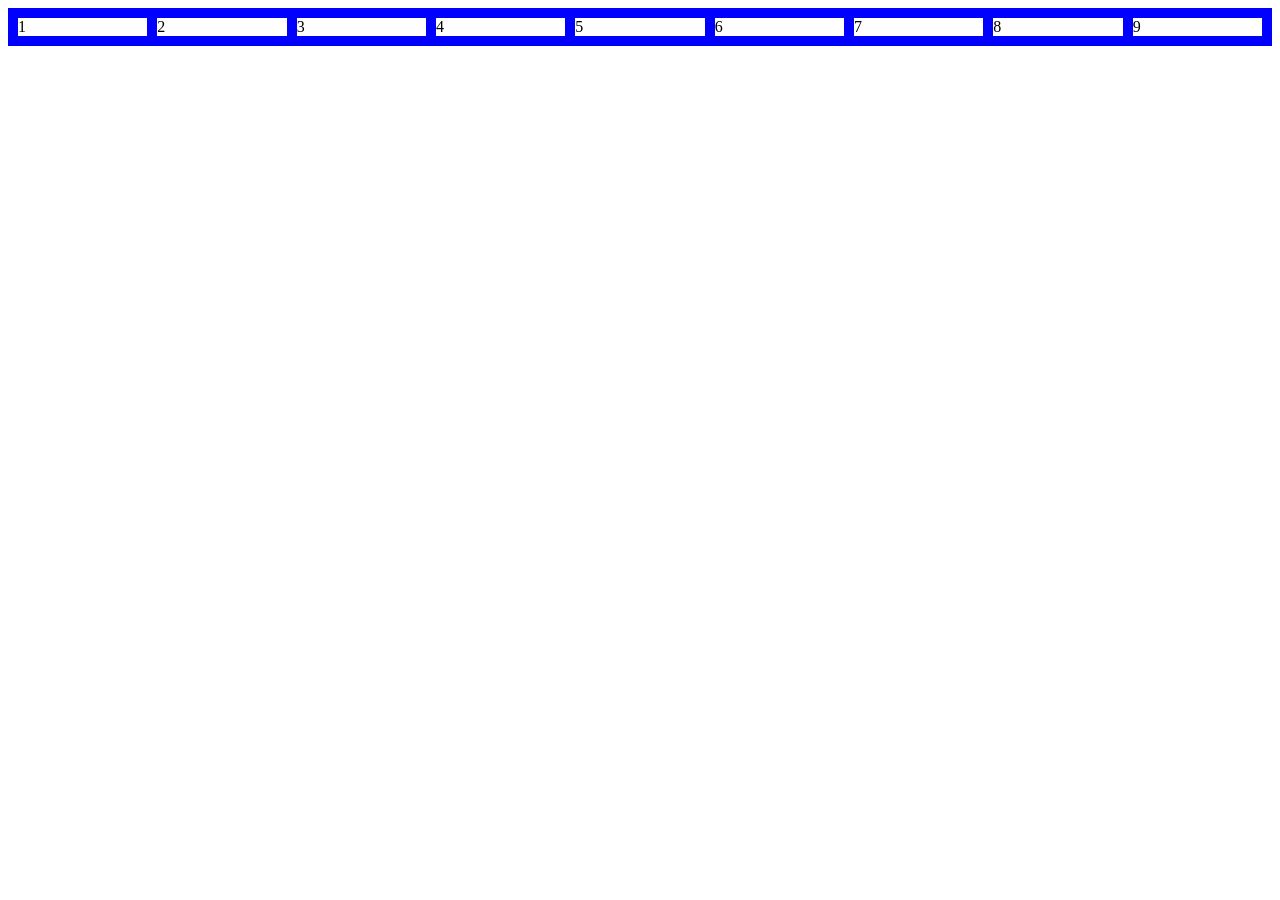
==== lecture16/index.html @ fb399fda "15-7-24" ====
<!DOCTYPE html>
<html lang="en">
<head>
    <meta charset="UTF-8">
    <meta name="viewport" content="width=device-width, initial-scale=1.0">
    <title>Document</title>
    <link rel="stylesheet" href="style.css">
</head>
<body>

    <div class="maindiv">
        <div>1</div>
        <div>2</div>
        <div>3</div>
        <div>4</div>
        <div>5</div>
        <div>6</div>
        <div>7</div>
        <div>8</div>
        <div>9</div>
    </div>

    
</body>
</html>
---- lecture16/style.css ----
/* .maindiv{
    max-width: 1200px;
    display: flex;
    border: 3px solid red;

} */

/* .maindiv{
    border: 1px solid black;
    flex-grow: 1;
    flex-basis: 100px;

} */


/* .maindiv div:nth-child(1){
    flex-shrink: 10;
    flex-grow: 3;


} */

.maindiv{
    border: 5px solid blue ;
    display: flex;
    /* border:2px solid purple; */
}


.maindiv div{
    border: 5px solid blue ;
    flex-grow: 1;

}
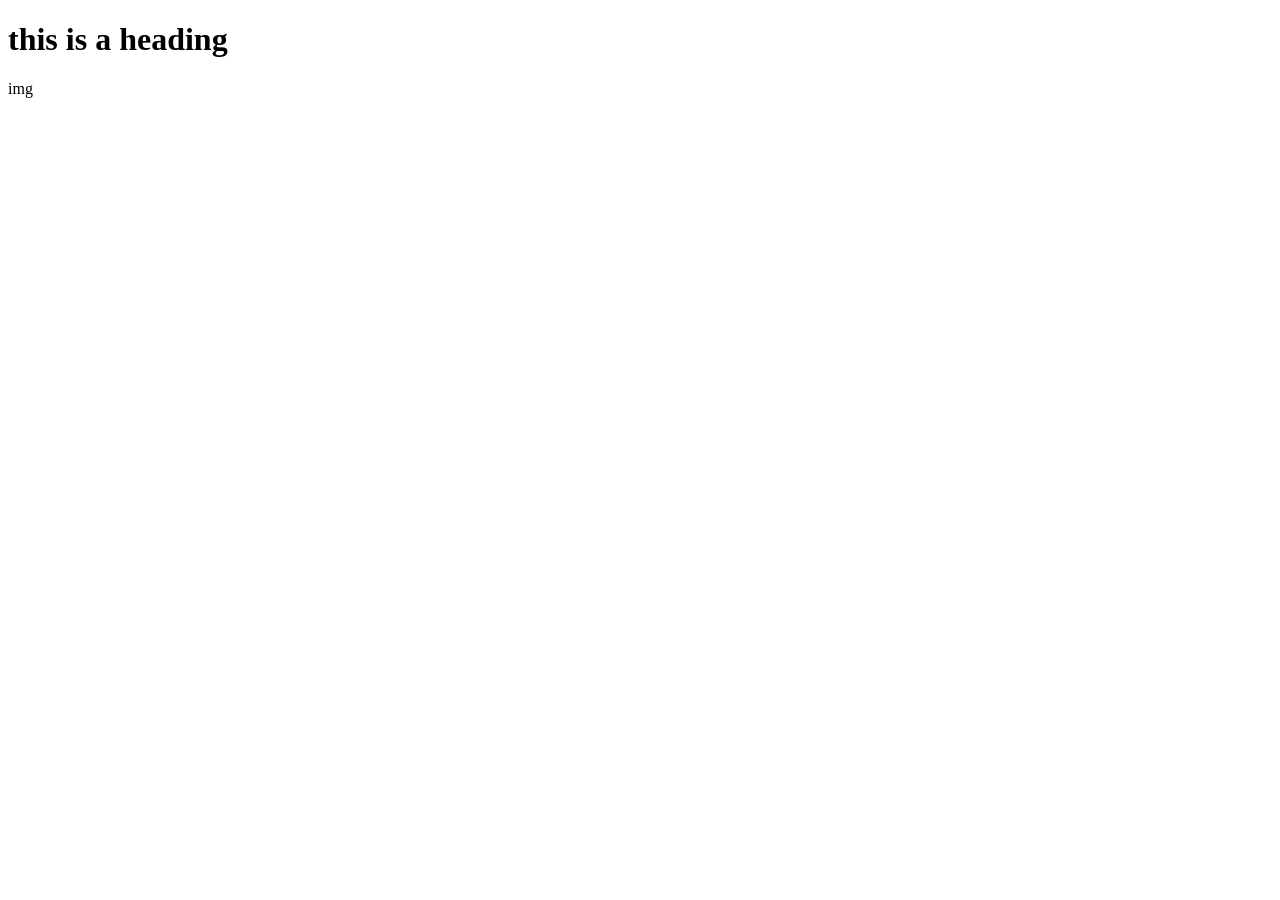
==== commit ebda1b93: "change" ====
--- a/lecture16/index.html
+++ b/lecture16/index.html
@@ -8,7 +8,7 @@
 </head>
 <body>
 
-    <div class="maindiv">
+    <!-- <div class="maindiv">
         <div>1</div>
         <div>2</div>
         <div>3</div>
@@ -18,7 +18,14 @@
         <div>7</div>
         <div>8</div>
         <div>9</div>
-    </div>
+    </div> -->
+
+    <!-- css units  -->
+
+    <h1 class="head">this is a heading</h1>
+
+    img
+
 
     
 </body>
--- a/lecture16/style.css
+++ b/lecture16/style.css
@@ -19,11 +19,11 @@
 
 
 } */
-
-.maindiv{
+/* 
+ .maindiv{
     border: 5px solid blue ;
     display: flex;
-    /* border:2px solid purple; */
+    /* border:2px solid purple; 
 }
 
 
@@ -31,4 +31,10 @@
     border: 5px solid blue ;
     flex-grow: 1;
 
+} 
+
+/* css unit */
+
+.head{
+    font: size 1in; ;
 }
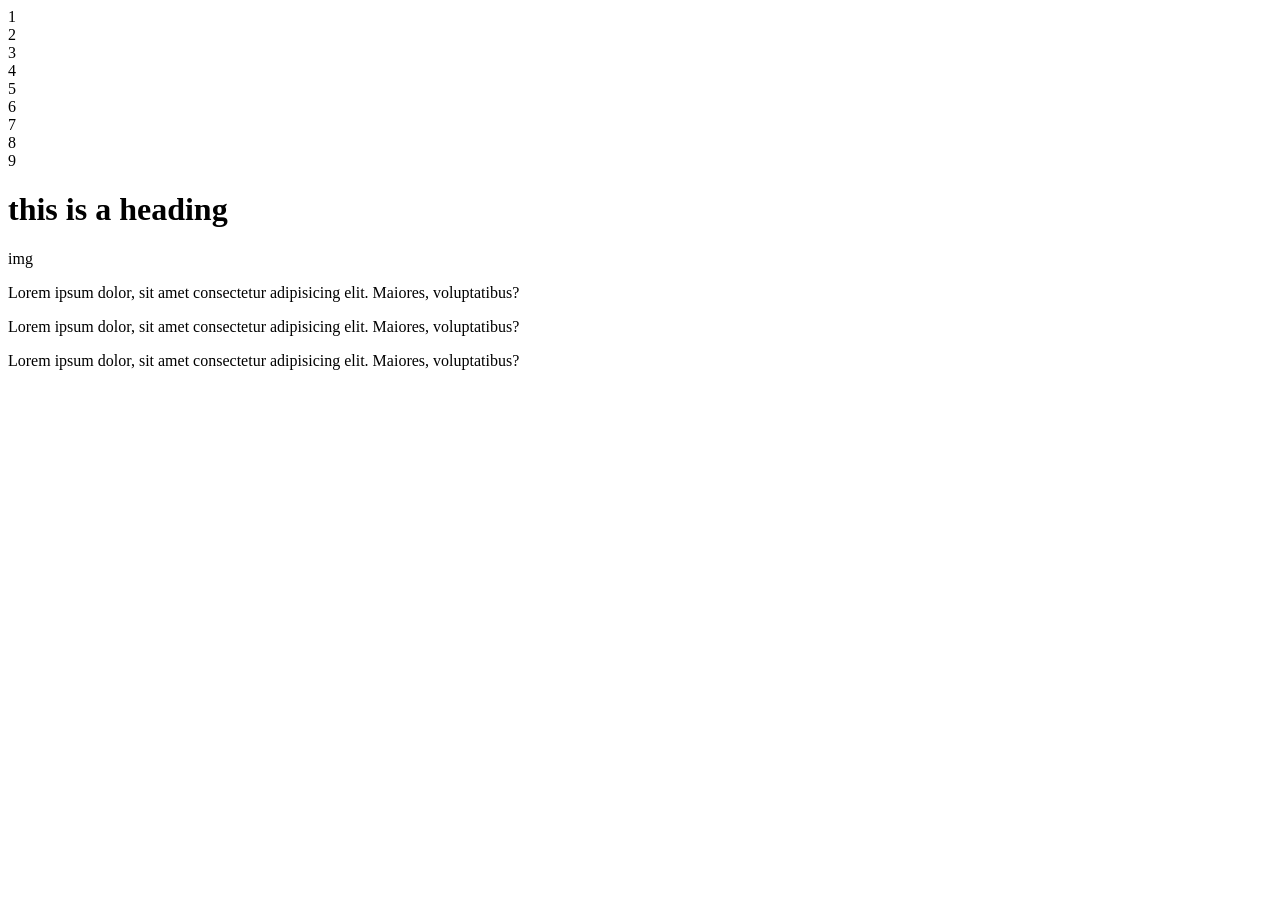
==== commit 9767763e: "21-7-24" ====
--- a/lecture16/index.html
+++ b/lecture16/index.html
@@ -8,7 +8,7 @@
 </head>
 <body>
 
-    <!-- <div class="maindiv">
+     <div class="maindiv">
         <div>1</div>
         <div>2</div>
         <div>3</div>
@@ -18,7 +18,7 @@
         <div>7</div>
         <div>8</div>
         <div>9</div>
-    </div> -->
+    </div> 
 
     <!-- css units  -->
 
@@ -26,6 +26,12 @@
 
     img
 
+    <div class="rem">
+        <p class="p1">Lorem ipsum dolor, sit amet consectetur adipisicing elit. Maiores, voluptatibus?</p>
+        <p class="p3">Lorem ipsum dolor, sit amet consectetur adipisicing elit. Maiores, voluptatibus?</p>
+        <p class="p2">Lorem ipsum dolor, sit amet consectetur adipisicing elit. Maiores, voluptatibus?</p>
+    </div>
+
 
     
 </body>
--- a/lecture16/style.css
+++ b/lecture16/style.css
@@ -19,11 +19,11 @@
 
 
 } */
-/* 
- .maindiv{
+
+ /* .maindiv{
     border: 5px solid blue ;
     display: flex;
-    /* border:2px solid purple; 
+     border:2px solid purple; 
 }
 
 
@@ -31,10 +31,32 @@
     border: 5px solid blue ;
     flex-grow: 1;
 
-} 
+}  */
+
+
 
 /* css unit */
 
-.head{
+/* .head{
     font: size 1in; ;
-}+} */
+/* 
+:root{
+    font-size: 50px;
+}
+
+.rem{
+    font-size: 20px;
+}
+
+.p1{
+    font-size: 2em;
+}
+
+.p3{
+    font-size: 1rem;
+}
+
+.p2{
+    font-size: 32px;
+} */
